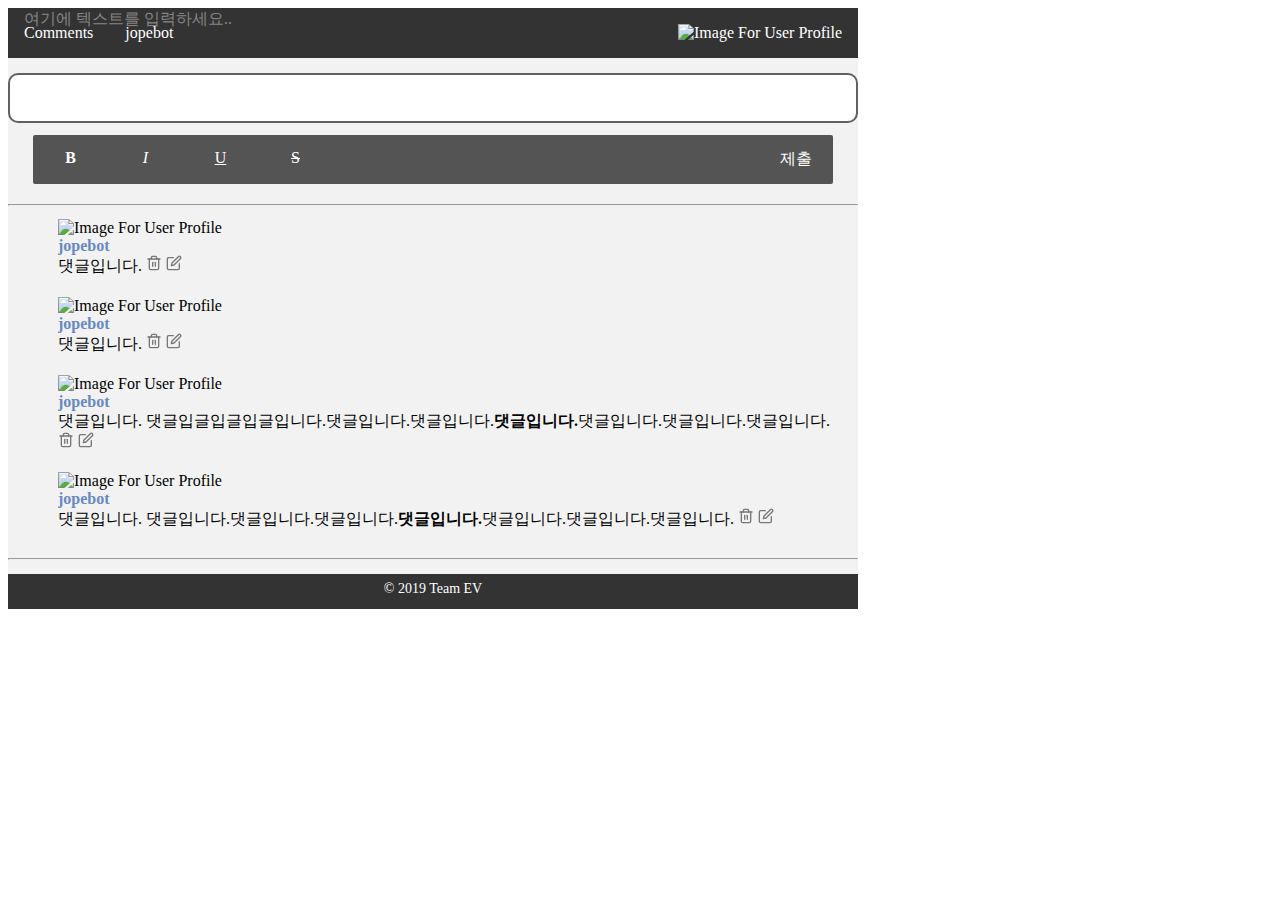
==== CommentExample.html @ a895b441 "update delete comment function" ====
<!DOCTYPE html>
<html lang="kr" dir="ltr">
  <head>
    <title>EV Comments</title>
    <meta charset="utf-8">
    <!-- 반응형 웹페이지를 위한 viewport 설정 -->
    <meta name="viewport" content="width=device-width, initial-scale=1, maximum-scale=1, user-scalable=no">
    <!-- Bootstrap 스타일 시트를 적용. min이 붙은 것은 난독화 파일이기 때문.-->
    <link rel="stylesheet" href="./css/bootstrap.min.css">
    <link rel="stylesheet" href="./css/comment.css">
  </head>
  <body>
    <div id="EV-Container" class="container">
      <!-- 현재 댓글의 갯수, 로그인 되어 있는 ID를 나타내는 NavBar -->
      <header id="EV-nav">
        <ul>
          <li id="EV-CommentNumber" class="nav-tab">Comments</li>
          <li id="EV-UserID" class="nav-tab">jopebot</li>
          <li id="EV-Feedback" class="nav-tab"></li>
          <li style="float:right;"><img id="connectedUser-Avatar" class="comment-avatar" width="25px" height="25px" class="img-fluid rounded-circle" src="img/userDefaultProfile.svg" alt="Image For User Profile"></li>
        </ul>
      </header>
      <!-- 댓글 창들의 모음 컨테이너 -->
      <div>
        <div id="EV-UserInputArea">
          <!-- Avatar (셋팅된 프로필 사진) -->
            <!-- 댓글 입력 창 -->
            <div class="textarea-outer col-sm-12">
              <span id="Textarea-placeholder">여기에 텍스트를 입력하세요..</span>
              <div id="CommentArea" class="alignLeft" width="100%" tabindex="0" role="textbox" aria-multiline="true" contenteditable="PLAINTEXT-ONLY" data-role="editable" class="text-right" title="Join the discussion..."></div>
            </div>
          <div id="EV-Buttons">
            <ul>
              <li><b>B</b></li>
              <li><i>I</i></li>
              <li><u>U</u></li>
              <li><s>S</s></li>
              <li id="post-button">제출</li>
            </ul>
          </div>
        </div>
        <hr>
        <!-- 댓글 -->
        <div id="EV-comment">
          <ul>
            <li class="row comment">
              <img class="comment-avatar col-1.5" width="48px" height="48px" class="img-fluid rounded-circle" src="img/userDefaultProfile.svg" alt="Image For User Profile">
              <div class="comment col-10">
                <span class="comment-userID">jopebot</span><br>
                <p class="comment-content">댓글입니다.</p>
                <span><img src="./img/trash-2.svg" width="16px" height="16px"></span>
                <span><img src="./img/edit.svg" width="16px" height="16px"></span>
              </div>
            </li>
            <li class="row comment">
              <img class="comment-avatar col-1.5" width="48px" height="48px" class="img-fluid rounded-circle" src="img/userDefaultProfile.svg" alt="Image For User Profile">
              <div class="comment col-10">
                <span class="comment-userID">jopebot</span><br>
                <p class="comment-content">댓글입니다.</p>
                <span><img src="./img/trash-2.svg" width="16px" height="16px"></span>
                <span><img src="./img/edit.svg" width="16px" height="16px"></span>
              </div>
            </li>
            <li class="row comment">
              <img class="comment-avatar col-1.5" width="48px" height="48px" class="img-fluid rounded-circle" src="img/userDefaultProfile.svg" alt="Image For User Profile">
              <div class="comment col-10">
                <span class="comment-userID">jopebot</span><br>
                <p class="comment-content">댓글입니다. 댓글입글입글입글입니다.댓글입니다.댓글입니다.<b>댓글입니다.</b>댓글입니다.댓글입니다.댓글입니다.</p>
                <span><img src="./img/trash-2.svg" width="16px" height="16px"></span>
                <span><img src="./img/edit.svg" width="16px" height="16px"></span>
              </div>
            </li>
            <li class="row comment">
              <img class="comment-avatar col-1.5" width="48px" height="48px" class="img-fluid rounded-circle" src="img/userDefaultProfile.svg" alt="Image For User Profile">
              <div class="comment col-10">
                <span class="comment-userID">jopebot</span><br>
                <p class="comment-content">댓글입니다. 댓글입니다.댓글입니다.댓글입니다.<b>댓글입니다.</b>댓글입니다.댓글입니다.댓글입니다.</p>
                <span><img src="./img/trash-2.svg" width="16px" height="16px"></span>
                <span><img src="./img/edit.svg" width="16px" height="16px"></span>
              </div>
            </li>
          </ul>
        </div>
      </div>
      <hr>
      <footer id="EV-Footer">
        <p style="padding-top: 7px;">&copy; 2019 Team EV</p>
      </footer>
    </div>
  </body>

  <!-- 제이쿼리 자바스크립트 추가하기 -->
  <script src="./lib/jquery-3.2.1.min.js"></script>
  <!-- Popper 자바스크립트 추가하기 -->
  <script src="./lib/popper.min.js"></script>
  <!-- 부트스트랩 자바스크립트 추가하기 -->
  <script src="./lib/bootstrap.min.js"></script>
  <!-- MDB 라이브러리 추가하기 -->
  <script src="./lib/mdb.min.js"></script>
  <!-- 커스텀 자바스크립트 추가하기 -->
  <script src="./js/comment.js"></script>

</html>
---- css/comment.css ----
/* CDN 방식으로 폰트를 가져온다 */
@import url(https://fonts.googleapis.com/earlyaccess/jejugothic.css);
@import url(https://fonts.googleapis.com/earlyaccess/nanumgothic.css);

* {
  box-sizing: border-box;
  font-family: 'Jeju Gothic';
  outline: none !important;
}

.comment{
  margin-bottom: 15px;
}

.comment-avatar{

}

.comment-content{
  display: inline;
  margin-top: 30px;
}

.comment-userID{
  color: #678ac2;
  font-size: 10;
  font-weight: bold;
}

#PW{
  font-family: 'Standard font, Serif font: Times New Roman' !important;
}


#EV-comment ul {
  list-style-type: none;
  margin: 5px;
  overflow: hidden;
}

#EV-comment ul li {
  list-style-type: none;
  margin: 5px;
  overflow: hidden;
  text-decoration: none;
}

#EV-nav ul {
  list-style-type: none;
  margin: 0;
  padding: 0;
  overflow: hidden;
  background-color: #333333;
}

#EV-nav ul li {
  float: left;
  display: block;
  color: white;
  text-align: center;
  padding: 16px;
  text-decoration: none;
}

#EV-nav ul li:hover {
  background-color: #111111;
}

#EV-Buttons{
  margin-top: 12px;
  margin-left: 25px;
  margin-right: 25px;
  margin-bottom: 20px;
}

#EV-Buttons ul{
  list-style-type: none;
  margin: 0;
  padding: 0;
  overflow: hidden;
  border-radius: 2px;
  background-color: #545454;
  font-size: 14px;
}

#EV-Buttons ul li{
  float: left;
  display: block;
  color: white;
  text-align: center;
  padding: 14px;
  font-size: 16px;
  text-decoration: none;
  width: 75px;
}

#EV-Buttons ul li:hover {
  background-color: #111111;
}

#CommentArea{
  overflow-x: hidden;
  overflow-wrap: break-word;
  min-height: 50px;
  max-height: 250px;
  background-color: #ffffff;
  border-radius: 10px;
  border: 2px solid #616161;
  margin-top: 15px;
  line-height: 1.4;
  font-size: 14px;
  resize: none;
  cursor: text;
}

#EV-Container{
  background-color: #f2f2f2;
  padding: 0px;
  max-width: 850px;
}

#EV-UserInputArea{
  margin-top: 5px;
}

#EV-Footer{
  background-color: #333333;
  height: 35px;
  color: #ffffff;
  font-size: 14px;
  text-align: center;
  vertical-align: middle;
}

#Textarea-placeholder{
  position: absolute;
  top: 9px;
  left: 24px;
  color: #858585;
}

#post-button{
  float: right !important;
}

#connectedUser-Avatar{
  display: default;
}

#recommendLoginAlert p{
  font-size: 12pt;
  text-align: center;
}
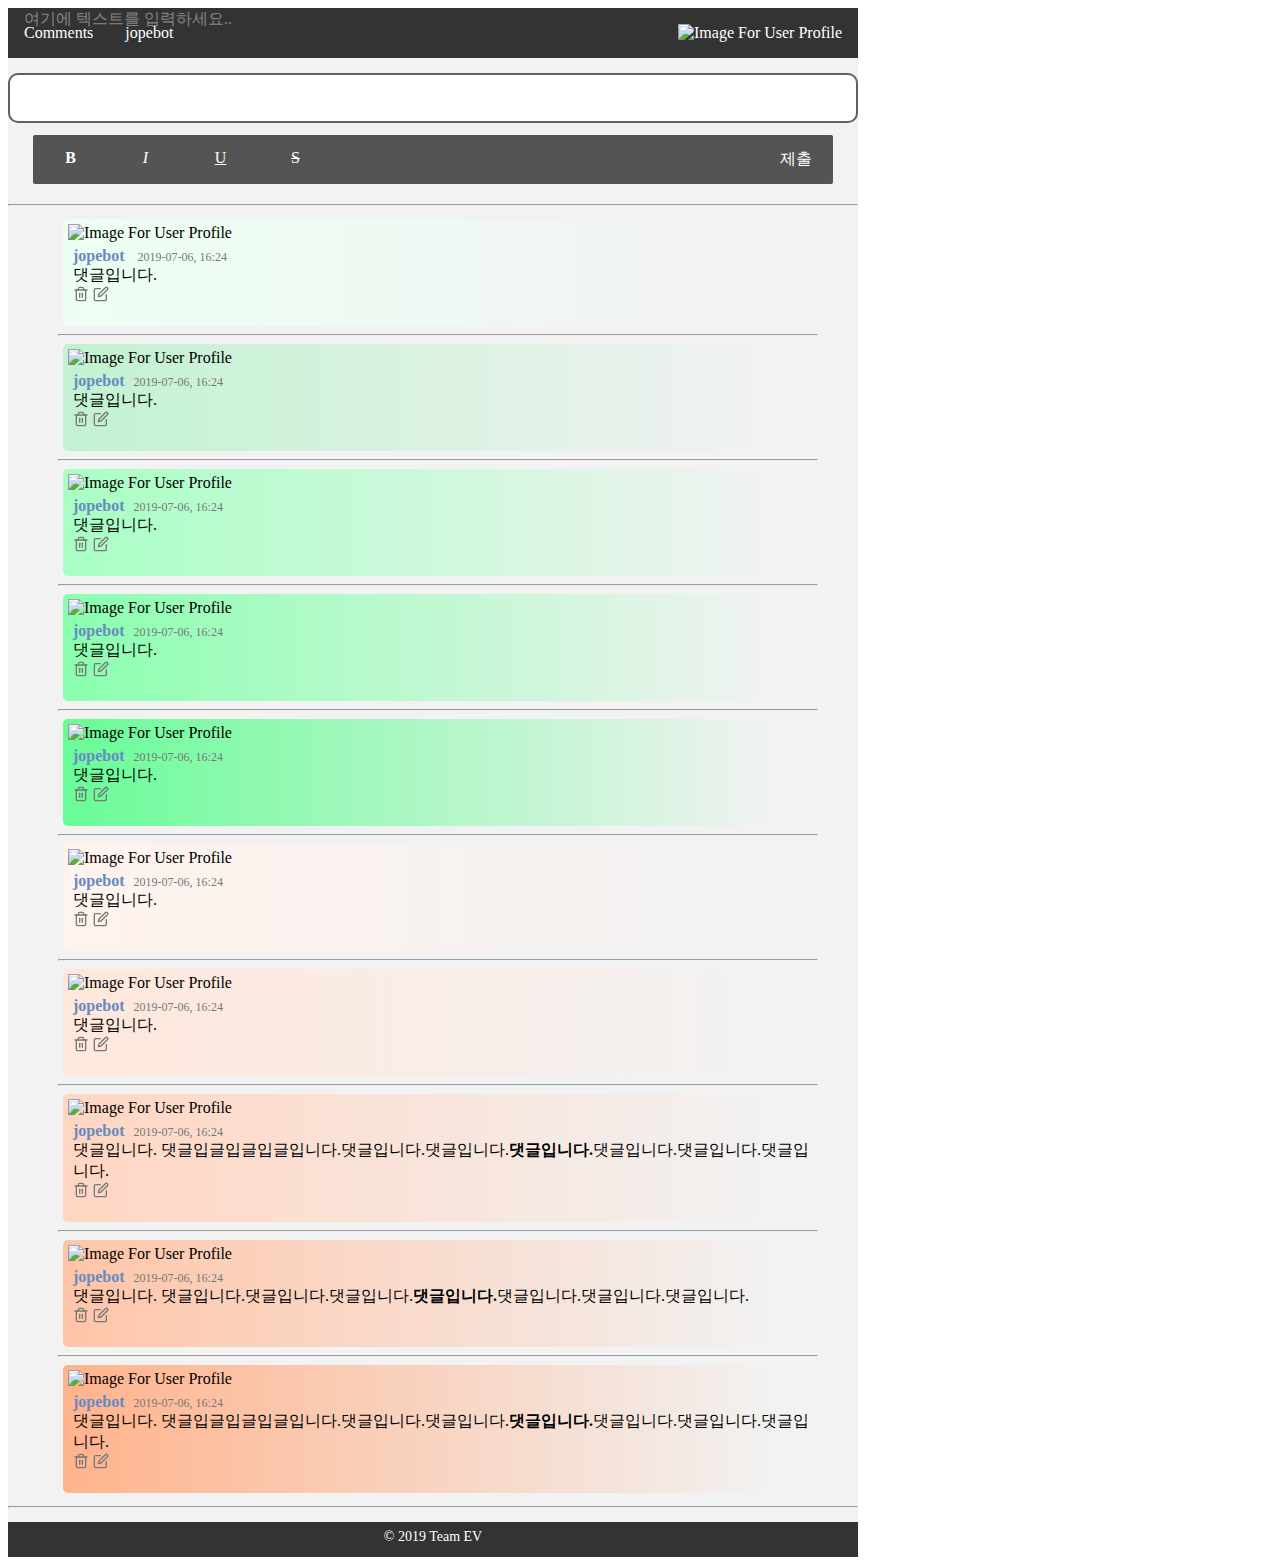
==== commit fab4471c: "comment Style update" ====
--- a/CommentExample.html
+++ b/CommentExample.html
@@ -8,6 +8,7 @@
     <!-- Bootstrap 스타일 시트를 적용. min이 붙은 것은 난독화 파일이기 때문.-->
     <link rel="stylesheet" href="./css/bootstrap.min.css">
     <link rel="stylesheet" href="./css/comment.css">
+    <link rel="stylesheet" href="./css/EV-Style.css">
   </head>
   <body>
     <div id="EV-Container" class="container">
@@ -43,38 +44,103 @@
         <!-- 댓글 -->
         <div id="EV-comment">
           <ul>
-            <li class="row comment">
+            <li class="row comment comment-positive01">
               <img class="comment-avatar col-1.5" width="48px" height="48px" class="img-fluid rounded-circle" src="img/userDefaultProfile.svg" alt="Image For User Profile">
               <div class="comment col-10">
-                <span class="comment-userID">jopebot</span><br>
+                <span class="comment-userID">jopebot</span>
+                <span style="color: #777777; font-size: 12px;">&nbsp;&nbsp;&nbsp;2019-07-06, 16:24</span>
+                <br>
                 <p class="comment-content">댓글입니다.</p>
                 <span><img src="./img/trash-2.svg" width="16px" height="16px"></span>
                 <span><img src="./img/edit.svg" width="16px" height="16px"></span>
               </div>
             </li>
-            <li class="row comment">
+            <hr>
+            <li class="row comment comment-positive02">
               <img class="comment-avatar col-1.5" width="48px" height="48px" class="img-fluid rounded-circle" src="img/userDefaultProfile.svg" alt="Image For User Profile">
               <div class="comment col-10">
-                <span class="comment-userID">jopebot</span><br>
+                <span class="comment-userID">jopebot</span><span style="color: #777777; font-size: 12px;">&nbsp;&nbsp;&nbsp;2019-07-06, 16:24</span><br>
                 <p class="comment-content">댓글입니다.</p>
                 <span><img src="./img/trash-2.svg" width="16px" height="16px"></span>
                 <span><img src="./img/edit.svg" width="16px" height="16px"></span>
               </div>
             </li>
-            <li class="row comment">
+            <hr>
+            <li class="row comment comment-positive03">
               <img class="comment-avatar col-1.5" width="48px" height="48px" class="img-fluid rounded-circle" src="img/userDefaultProfile.svg" alt="Image For User Profile">
               <div class="comment col-10">
-                <span class="comment-userID">jopebot</span><br>
+                <span class="comment-userID">jopebot</span><span style="color: #777777; font-size: 12px;">&nbsp;&nbsp;&nbsp;2019-07-06, 16:24</span><br>
+                <p class="comment-content">댓글입니다.</p>
+                <span><img src="./img/trash-2.svg" width="16px" height="16px"></span>
+                <span><img src="./img/edit.svg" width="16px" height="16px"></span>
+              </div>
+            </li>
+            <hr>
+            <li class="row comment comment-positive04">
+              <img class="comment-avatar col-1.5" width="48px" height="48px" class="img-fluid rounded-circle" src="img/userDefaultProfile.svg" alt="Image For User Profile">
+              <div class="comment col-10">
+                <span class="comment-userID">jopebot</span><span style="color: #777777; font-size: 12px;">&nbsp;&nbsp;&nbsp;2019-07-06, 16:24</span><br>
+                <p class="comment-content">댓글입니다.</p>
+                <span><img src="./img/trash-2.svg" width="16px" height="16px"></span>
+                <span><img src="./img/edit.svg" width="16px" height="16px"></span>
+              </div>
+            </li>
+            <hr>
+            <li class="row comment comment-positive05">
+              <img class="comment-avatar col-1.5" width="48px" height="48px" class="img-fluid rounded-circle" src="img/userDefaultProfile.svg" alt="Image For User Profile">
+              <div class="comment col-10">
+                <span class="comment-userID">jopebot</span><span style="color: #777777; font-size: 12px;">&nbsp;&nbsp;&nbsp;2019-07-06, 16:24</span><br>
+                <p class="comment-content">댓글입니다.</p>
+                <span><img src="./img/trash-2.svg" width="16px" height="16px"></span>
+                <span><img src="./img/edit.svg" width="16px" height="16px"></span>
+              </div>
+            </li>
+            <hr>
+            <li class="row comment comment-negative01">
+              <img class="comment-avatar col-1.5" width="48px" height="48px" class="img-fluid rounded-circle" src="img/userDefaultProfile.svg" alt="Image For User Profile">
+              <div class="comment col-10">
+                <span class="comment-userID">jopebot</span><span style="color: #777777; font-size: 12px;">&nbsp;&nbsp;&nbsp;2019-07-06, 16:24</span><br>
+                <p class="comment-content">댓글입니다.</p>
+                <span><img src="./img/trash-2.svg" width="16px" height="16px"></span>
+                <span><img src="./img/edit.svg" width="16px" height="16px"></span>
+              </div>
+            </li>
+            <hr>
+            <li class="row comment comment-negative02">
+              <img class="comment-avatar col-1.5" width="48px" height="48px" class="img-fluid rounded-circle" src="img/userDefaultProfile.svg" alt="Image For User Profile">
+              <div class="comment col-10">
+                <span class="comment-userID">jopebot</span><span style="color: #777777; font-size: 12px;">&nbsp;&nbsp;&nbsp;2019-07-06, 16:24</span><br>
+                <p class="comment-content">댓글입니다.</p>
+                <span><img src="./img/trash-2.svg" width="16px" height="16px"></span>
+                <span><img src="./img/edit.svg" width="16px" height="16px"></span>
+              </div>
+            </li>
+            <hr>
+            <li class="row comment comment-negative03">
+              <img class="comment-avatar col-1.5" width="48px" height="48px" class="img-fluid rounded-circle" src="img/userDefaultProfile.svg" alt="Image For User Profile">
+              <div class="comment col-10">
+                <span class="comment-userID">jopebot</span><span style="color: #777777; font-size: 12px;">&nbsp;&nbsp;&nbsp;2019-07-06, 16:24</span><br>
                 <p class="comment-content">댓글입니다. 댓글입글입글입글입니다.댓글입니다.댓글입니다.<b>댓글입니다.</b>댓글입니다.댓글입니다.댓글입니다.</p>
                 <span><img src="./img/trash-2.svg" width="16px" height="16px"></span>
                 <span><img src="./img/edit.svg" width="16px" height="16px"></span>
               </div>
             </li>
-            <li class="row comment">
+            <hr>
+            <li class="row comment comment-negative04">
               <img class="comment-avatar col-1.5" width="48px" height="48px" class="img-fluid rounded-circle" src="img/userDefaultProfile.svg" alt="Image For User Profile">
               <div class="comment col-10">
-                <span class="comment-userID">jopebot</span><br>
+                <span class="comment-userID">jopebot</span><span style="color: #777777; font-size: 12px;">&nbsp;&nbsp;&nbsp;2019-07-06, 16:24</span><br>
                 <p class="comment-content">댓글입니다. 댓글입니다.댓글입니다.댓글입니다.<b>댓글입니다.</b>댓글입니다.댓글입니다.댓글입니다.</p>
+                <span><img src="./img/trash-2.svg" width="16px" height="16px"></span>
+                <span><img src="./img/edit.svg" width="16px" height="16px"></span>
+              </div>
+            </li>
+            <hr>
+            <li class="row comment comment-negative05">
+              <img class="comment-avatar col-1.5" width="48px" height="48px" class="img-fluid rounded-circle" src="img/userDefaultProfile.svg" alt="Image For User Profile">
+              <div class="comment col-10">
+                <span class="comment-userID">jopebot</span><span style="color: #777777; font-size: 12px;">&nbsp;&nbsp;&nbsp;2019-07-06, 16:24</span><br>
+                <p class="comment-content">댓글입니다. 댓글입글입글입글입니다.댓글입니다.댓글입니다.<b>댓글입니다.</b>댓글입니다.댓글입니다.댓글입니다.</p>
                 <span><img src="./img/trash-2.svg" width="16px" height="16px"></span>
                 <span><img src="./img/edit.svg" width="16px" height="16px"></span>
               </div>
--- a/css/comment.css
+++ b/css/comment.css
@@ -9,16 +9,16 @@
 }
 
 .comment{
-  margin-bottom: 15px;
-}
-
-.comment-avatar{
-
+  border-radius: 5px;
+  padding-top: 5px;
+  padding-left: 5px;
+  margin-bottom: 20px;
 }
 
 .comment-content{
-  display: inline;
-  margin-top: 30px;
+  display: block;
+  margin-top: 0px;
+  margin-bottom: 0px;
 }
 
 .comment-userID{
@@ -27,10 +27,33 @@
   font-weight: bold;
 }
 
+.editArea{
+  overflow-x: hidden;
+  overflow-wrap: break-word;
+  min-height: 50px;
+  max-height: 250px;
+  background-color: #ffffff;
+  border-radius: 10px;
+  border: 2px solid #616161;
+  line-height: 1.4;
+  font-size: 14px;
+  cursor: text;
+}
+
+#NoCommentWarning{
+  font-family: 'Jeju Gothic';
+  font-size: 12pt;
+  text-align: center;
+}
+
 #PW{
   font-family: 'Standard font, Serif font: Times New Roman' !important;
 }
 
+#EV-comment{
+  margin-left: 5px;
+  margin-right: 35px;
+}
 
 #EV-comment ul {
   list-style-type: none;
@@ -151,3 +174,14 @@
   font-size: 12pt;
   text-align: center;
 }
+
+#userDefaultProfile{
+  width: 100px;
+  height: 100px;
+  overflow: hidden;
+}
+
+#smallModal{
+  padding: 15px;
+  background-image: url("../img/userProfileBackImage.png");
+}
--- a/css/EV-Style.css
+++ b/css/EV-Style.css
@@ -0,0 +1,36 @@
+/* 1에 가까울 수록 정도가 약함, 5에 가까울수록 정도가 심함 */
+/* #f2f2f2는 배경색 */
+
+.comment-positive01{
+  background: linear-gradient( to right, #edfff3, #f2f2f2 95%) !important;
+}
+.comment-positive02{
+  background: linear-gradient( to right, #c2f2d1, #f2f2f2 95%) !important;
+}
+.comment-positive03{
+  background: linear-gradient( to right, #a8ffc4, #f2f2f2 95%) !important;
+}
+.comment-positive04{
+  background: linear-gradient( to right, #8affaf, #f2f2f2 95%) !important;
+}
+.comment-positive05{
+  background: linear-gradient( to right, #68fc97, #f2f2f2 95%) !important;
+}
+.comment-neutral{
+
+}
+.comment-negative01{
+  background: linear-gradient( to right, #fff3ed, #f2f2f2 95%) !important;
+}
+.comment-negative02{
+  background: linear-gradient( to right, #ffe7db, #f2f2f2 95%) !important;
+}
+.comment-negative03{
+  background: linear-gradient( to right, #ffd6c2, #f2f2f2 95%) !important;
+}
+.comment-negative04{
+  background: linear-gradient( to right, #ffc5a8, #f2f2f2 95%) !important;
+}
+.comment-negative05{
+  background: linear-gradient( to right, #ffb38c, #f2f2f2 95%) !important;
+}
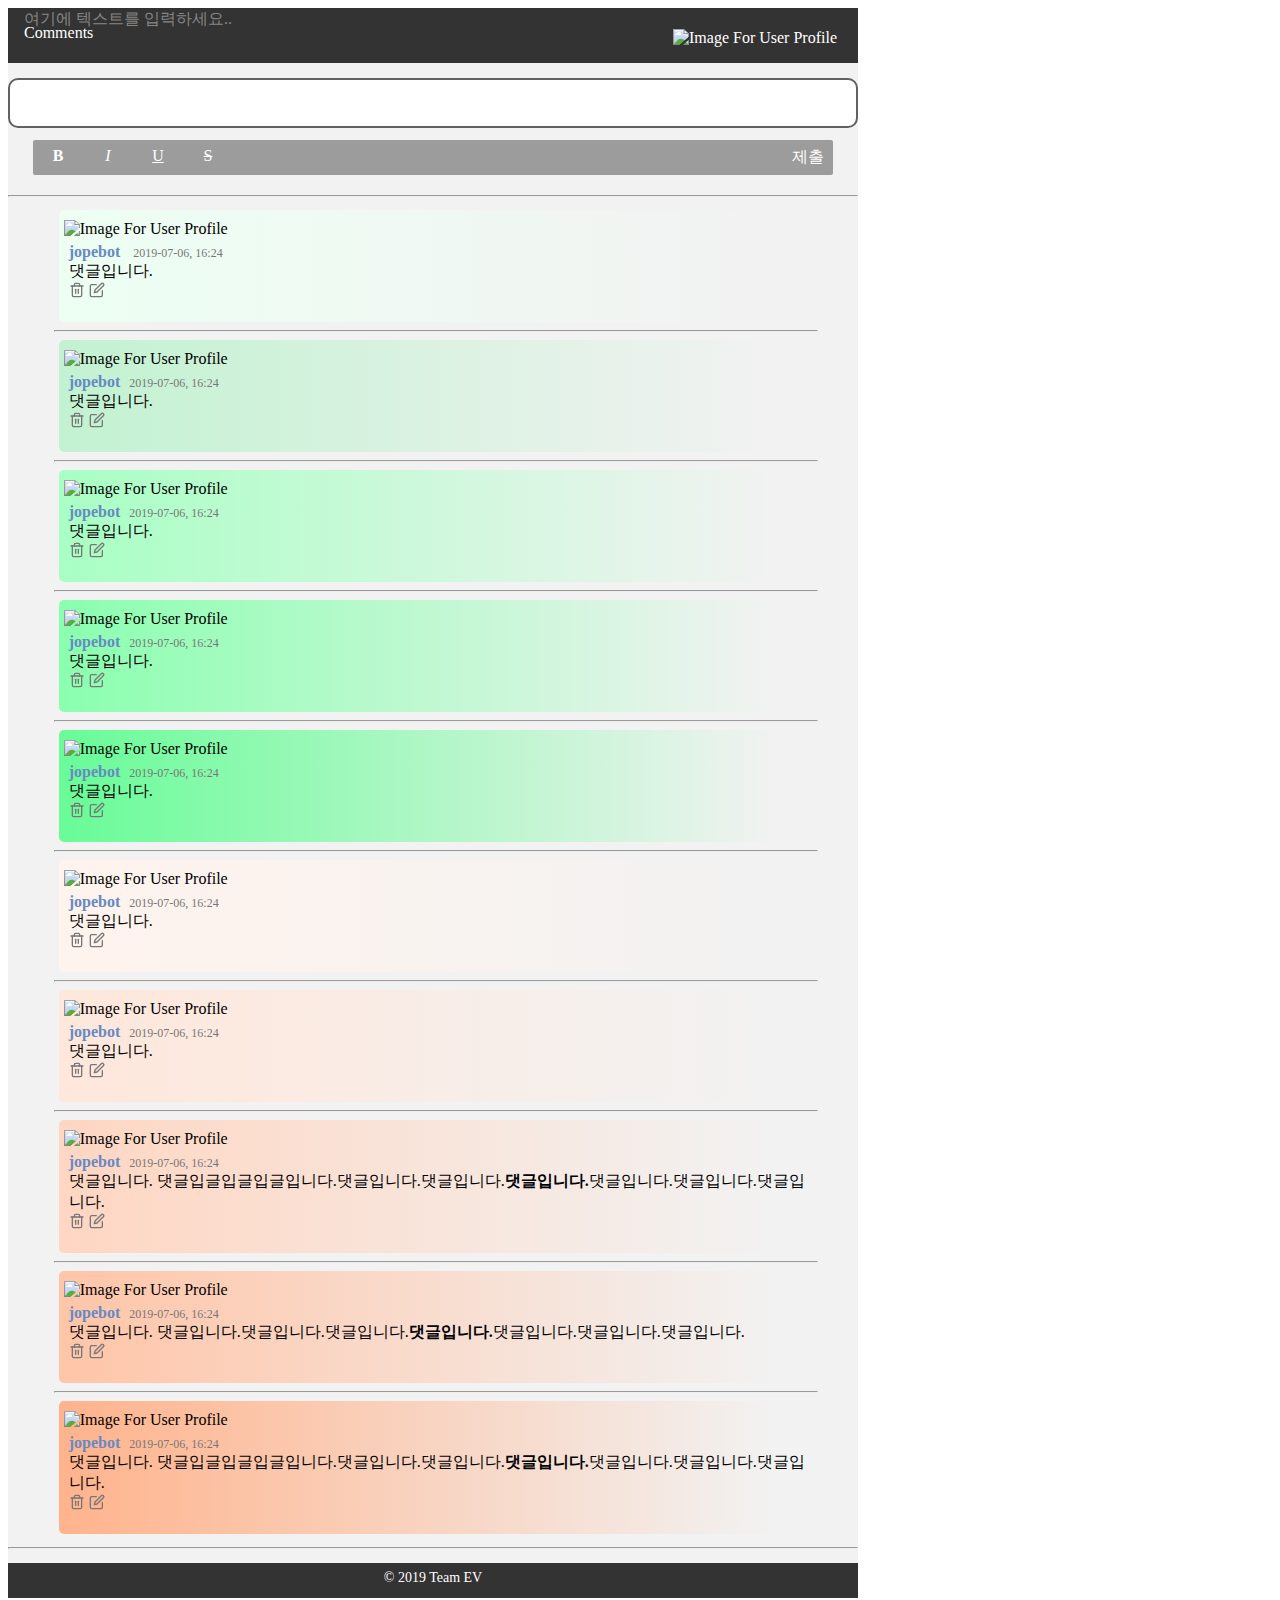
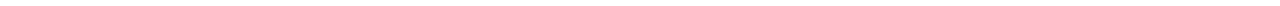
==== commit 365ba0d3: "Add comment helper and setting files" ====
--- a/CommentExample.html
+++ b/CommentExample.html
@@ -1,3 +1,11 @@
+ <!--
+==============================+===============================================================
+ @ Author : jopemachine
+ @ Team : team ⓒ EV for BottomUp
+ @ Created : 2019-07-03, 09:17:24
+ ==============================+===============================================================
+-->
+
 <!DOCTYPE html>
 <html lang="kr" dir="ltr">
   <head>
@@ -16,8 +24,6 @@
       <header id="EV-nav">
         <ul>
           <li id="EV-CommentNumber" class="nav-tab">Comments</li>
-          <li id="EV-UserID" class="nav-tab">jopebot</li>
-          <li id="EV-Feedback" class="nav-tab"></li>
           <li style="float:right;"><img id="connectedUser-Avatar" class="comment-avatar" width="25px" height="25px" class="img-fluid rounded-circle" src="img/userDefaultProfile.svg" alt="Image For User Profile"></li>
         </ul>
       </header>
@@ -45,8 +51,8 @@
         <div id="EV-comment">
           <ul>
             <li class="row comment comment-positive01">
-              <img class="comment-avatar col-1.5" width="48px" height="48px" class="img-fluid rounded-circle" src="img/userDefaultProfile.svg" alt="Image For User Profile">
-              <div class="comment col-10">
+              <img class="comment-avatar rounded-circle" width="48px" height="48px" class="img-fluid rounded-circle" src="img/userDefaultProfile.svg" alt="Image For User Profile">
+              <div class="comment">
                 <span class="comment-userID">jopebot</span>
                 <span style="color: #777777; font-size: 12px;">&nbsp;&nbsp;&nbsp;2019-07-06, 16:24</span>
                 <br>
@@ -57,7 +63,7 @@
             </li>
             <hr>
             <li class="row comment comment-positive02">
-              <img class="comment-avatar col-1.5" width="48px" height="48px" class="img-fluid rounded-circle" src="img/userDefaultProfile.svg" alt="Image For User Profile">
+              <img class="comment-avatar col-1.5 rounded-circle" width="48px" height="48px" class="img-fluid rounded-circle" src="img/userDefaultProfile.svg" alt="Image For User Profile">
               <div class="comment col-10">
                 <span class="comment-userID">jopebot</span><span style="color: #777777; font-size: 12px;">&nbsp;&nbsp;&nbsp;2019-07-06, 16:24</span><br>
                 <p class="comment-content">댓글입니다.</p>
@@ -67,7 +73,7 @@
             </li>
             <hr>
             <li class="row comment comment-positive03">
-              <img class="comment-avatar col-1.5" width="48px" height="48px" class="img-fluid rounded-circle" src="img/userDefaultProfile.svg" alt="Image For User Profile">
+              <img class="comment-avatar col-1.5 rounded-circle" width="48px" height="48px" class="img-fluid rounded-circle" src="img/userDefaultProfile.svg" alt="Image For User Profile">
               <div class="comment col-10">
                 <span class="comment-userID">jopebot</span><span style="color: #777777; font-size: 12px;">&nbsp;&nbsp;&nbsp;2019-07-06, 16:24</span><br>
                 <p class="comment-content">댓글입니다.</p>
@@ -77,7 +83,7 @@
             </li>
             <hr>
             <li class="row comment comment-positive04">
-              <img class="comment-avatar col-1.5" width="48px" height="48px" class="img-fluid rounded-circle" src="img/userDefaultProfile.svg" alt="Image For User Profile">
+              <img class="comment-avatar col-1.5 rounded-circle" width="48px" height="48px" class="img-fluid rounded-circle" src="img/userDefaultProfile.svg" alt="Image For User Profile">
               <div class="comment col-10">
                 <span class="comment-userID">jopebot</span><span style="color: #777777; font-size: 12px;">&nbsp;&nbsp;&nbsp;2019-07-06, 16:24</span><br>
                 <p class="comment-content">댓글입니다.</p>
@@ -87,7 +93,7 @@
             </li>
             <hr>
             <li class="row comment comment-positive05">
-              <img class="comment-avatar col-1.5" width="48px" height="48px" class="img-fluid rounded-circle" src="img/userDefaultProfile.svg" alt="Image For User Profile">
+              <img class="comment-avatar col-1.5 rounded-circle" width="48px" height="48px" class="img-fluid rounded-circle" src="img/userDefaultProfile.svg" alt="Image For User Profile">
               <div class="comment col-10">
                 <span class="comment-userID">jopebot</span><span style="color: #777777; font-size: 12px;">&nbsp;&nbsp;&nbsp;2019-07-06, 16:24</span><br>
                 <p class="comment-content">댓글입니다.</p>
@@ -97,7 +103,7 @@
             </li>
             <hr>
             <li class="row comment comment-negative01">
-              <img class="comment-avatar col-1.5" width="48px" height="48px" class="img-fluid rounded-circle" src="img/userDefaultProfile.svg" alt="Image For User Profile">
+              <img class="comment-avatar col-1.5 rounded-circle" width="48px" height="48px" class="img-fluid rounded-circle" src="img/userDefaultProfile.svg" alt="Image For User Profile">
               <div class="comment col-10">
                 <span class="comment-userID">jopebot</span><span style="color: #777777; font-size: 12px;">&nbsp;&nbsp;&nbsp;2019-07-06, 16:24</span><br>
                 <p class="comment-content">댓글입니다.</p>
@@ -107,7 +113,7 @@
             </li>
             <hr>
             <li class="row comment comment-negative02">
-              <img class="comment-avatar col-1.5" width="48px" height="48px" class="img-fluid rounded-circle" src="img/userDefaultProfile.svg" alt="Image For User Profile">
+              <img class="comment-avatar col-1.5 rounded-circle" width="48px" height="48px" class="img-fluid rounded-circle" src="img/userDefaultProfile.svg" alt="Image For User Profile">
               <div class="comment col-10">
                 <span class="comment-userID">jopebot</span><span style="color: #777777; font-size: 12px;">&nbsp;&nbsp;&nbsp;2019-07-06, 16:24</span><br>
                 <p class="comment-content">댓글입니다.</p>
@@ -117,7 +123,7 @@
             </li>
             <hr>
             <li class="row comment comment-negative03">
-              <img class="comment-avatar col-1.5" width="48px" height="48px" class="img-fluid rounded-circle" src="img/userDefaultProfile.svg" alt="Image For User Profile">
+              <img class="comment-avatar col-1.5 rounded-circle" width="48px" height="48px" class="img-fluid rounded-circle" src="img/userDefaultProfile.svg" alt="Image For User Profile">
               <div class="comment col-10">
                 <span class="comment-userID">jopebot</span><span style="color: #777777; font-size: 12px;">&nbsp;&nbsp;&nbsp;2019-07-06, 16:24</span><br>
                 <p class="comment-content">댓글입니다. 댓글입글입글입글입니다.댓글입니다.댓글입니다.<b>댓글입니다.</b>댓글입니다.댓글입니다.댓글입니다.</p>
@@ -127,7 +133,7 @@
             </li>
             <hr>
             <li class="row comment comment-negative04">
-              <img class="comment-avatar col-1.5" width="48px" height="48px" class="img-fluid rounded-circle" src="img/userDefaultProfile.svg" alt="Image For User Profile">
+              <img class="comment-avatar col-1.5 rounded-circle" width="48px" height="48px" class="img-fluid rounded-circle" src="img/userDefaultProfile.svg" alt="Image For User Profile">
               <div class="comment col-10">
                 <span class="comment-userID">jopebot</span><span style="color: #777777; font-size: 12px;">&nbsp;&nbsp;&nbsp;2019-07-06, 16:24</span><br>
                 <p class="comment-content">댓글입니다. 댓글입니다.댓글입니다.댓글입니다.<b>댓글입니다.</b>댓글입니다.댓글입니다.댓글입니다.</p>
@@ -137,7 +143,7 @@
             </li>
             <hr>
             <li class="row comment comment-negative05">
-              <img class="comment-avatar col-1.5" width="48px" height="48px" class="img-fluid rounded-circle" src="img/userDefaultProfile.svg" alt="Image For User Profile">
+              <img class="comment-avatar col-1.5 rounded-circle" width="48px" height="48px" class="img-fluid rounded-circle" src="img/userDefaultProfile.svg" alt="Image For User Profile">
               <div class="comment col-10">
                 <span class="comment-userID">jopebot</span><span style="color: #777777; font-size: 12px;">&nbsp;&nbsp;&nbsp;2019-07-06, 16:24</span><br>
                 <p class="comment-content">댓글입니다. 댓글입글입글입글입니다.댓글입니다.댓글입니다.<b>댓글입니다.</b>댓글입니다.댓글입니다.댓글입니다.</p>
--- a/css/comment.css
+++ b/css/comment.css
@@ -13,6 +13,13 @@
   padding-top: 5px;
   padding-left: 5px;
   margin-bottom: 20px;
+}
+
+.comment-avatar{
+  margin-right: 5px;
+  margin-top: 5px;
+  width: 48px;
+  height: 48px;
 }
 
 .comment-content{
@@ -40,6 +47,29 @@
   cursor: text;
 }
 
+#EV-Pagination {
+  display: inline-block;
+  text-align: center;
+  margin: 0px auto;
+  width: 100%;
+  margin-bottom: 10px;
+}
+
+#EV-Pagination a {
+  color: black;
+  padding: 8px 16px;
+  text-decoration: none;
+}
+
+#EV-Pagination a.active {
+  background-color: #9c9c9c;
+  color: white;
+}
+
+#EV-Pagination a:hover:not(.active) {
+  background-color: #ddd;
+}
+
 #NoCommentWarning{
   font-family: 'Jeju Gothic';
   font-size: 12pt;
@@ -51,7 +81,7 @@
 }
 
 #EV-comment{
-  margin-left: 5px;
+  margin-left: 0px;
   margin-right: 35px;
 }
 
@@ -59,6 +89,7 @@
   list-style-type: none;
   margin: 5px;
   overflow: hidden;
+  padding-left: 5%;
 }
 
 #EV-comment ul li {
@@ -102,7 +133,7 @@
   padding: 0;
   overflow: hidden;
   border-radius: 2px;
-  background-color: #545454;
+  background-color: #9c9c9c;
   font-size: 14px;
 }
 
@@ -111,10 +142,10 @@
   display: block;
   color: white;
   text-align: center;
-  padding: 14px;
+  padding: 7px;
   font-size: 16px;
   text-decoration: none;
-  width: 75px;
+  width: 50px;
 }
 
 #EV-Buttons ul li:hover {
@@ -146,6 +177,18 @@
   margin-top: 5px;
 }
 
+#EV-PostTitle{
+  display: none;
+}
+
+#EV-ConnectedUserID{
+  display: none;
+}
+
+#EV-ConnectedUserIDProfileImageFileName{
+  display: none;
+}
+
 #EV-Footer{
   background-color: #333333;
   height: 35px;
@@ -185,3 +228,16 @@
   padding: 15px;
   background-image: url("../img/userProfileBackImage.png");
 }
+
+
+@media screen and (max-width: 411px) {
+  .comment-avatar{
+    display: none;
+  }
+}
+
+@media screen and (min-width: 412px) {
+  .comment-avatar{
+    display: default;
+  }
+}
